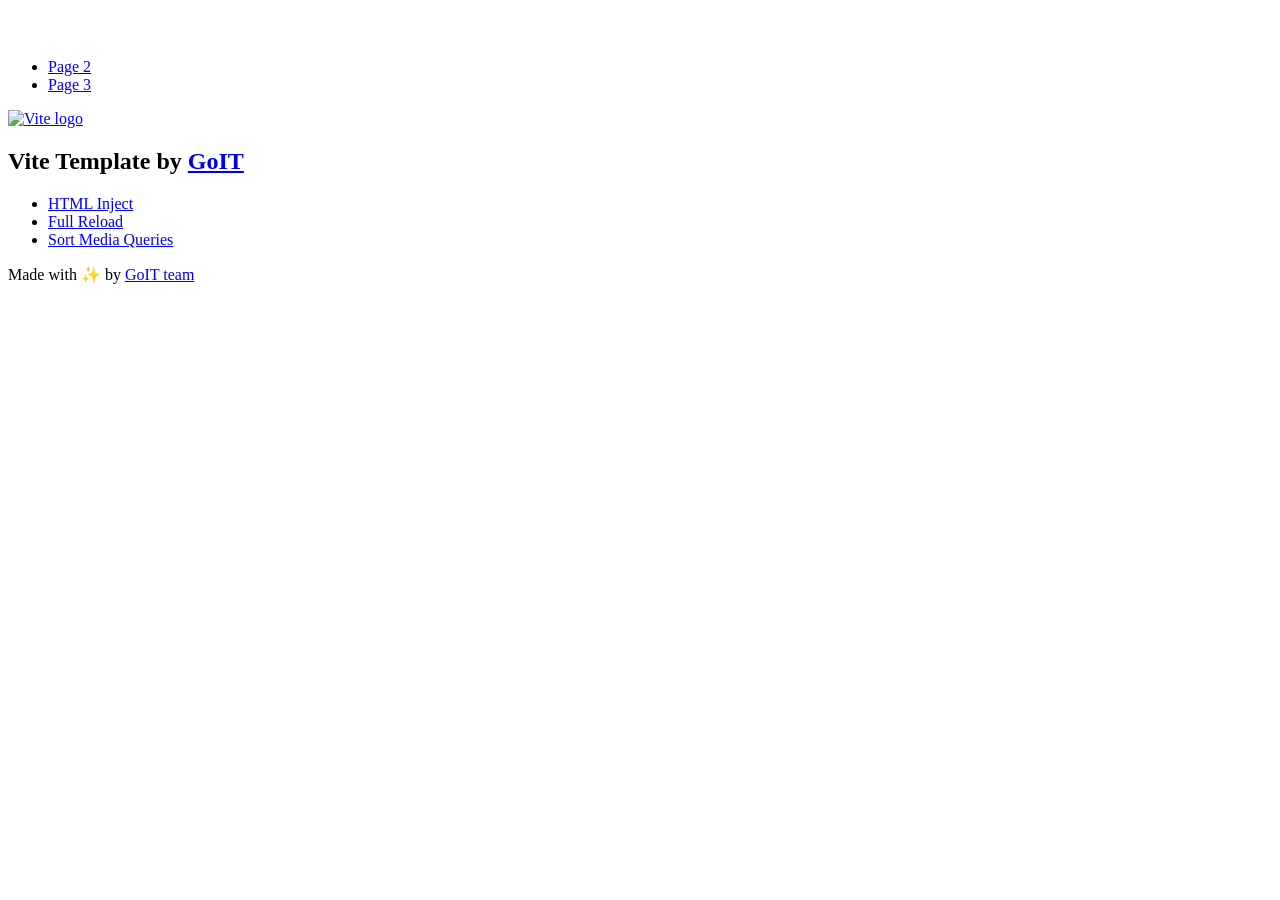
==== index.html @ 9f314a02 "Deploying to gh-pages from @ daletskyiv/goit-js-hw-11@b1c8e6a7c4b20fd92d21b0e5121c0862e0a64506 🚀" ====
<!DOCTYPE html>
<html lang="en">
  <head>
    <meta charset="UTF-8" />
    <link rel="icon" type="image/svg+xml" href="/goit-js-hw-11/favicon.svg" />
    <meta name="viewport" content="width=device-width, initial-scale=1.0" />
    <title>Vanilla App Template</title>
    <script type="module" crossorigin src="/goit-js-hw-11/index.js"></script>
    <link rel="stylesheet" crossorigin href="/goit-js-hw-11/assets/styles-DvPDDfy5.css">
  </head>
  <body>
    <header class="header">
  <div class="container">
    <nav class="nav">
      <a class="nav-logo" href="./index.html" aria-label="Site logo">
        <svg class="nav-logo-icon" width="100" height="30">
          <use href="/goit-js-hw-11/assets/sprite-E8vg0sBb.svg#logo"></use>
        </svg>
      </a>
      <ul class="nav-list">
        <li class="nav-item">
          <a class="nav-link {=$highlight-act}" href="./page-2.html">Page 2</a>
        </li>
        <li class="nav-item">
          <a class="nav-link {=$highlight-curr}" href="./page-3.html">Page 3</a>
        </li>
      </ul>
    </nav>
  </div>
</header>


    <main>
      <!-- Loads the specified .html file -->
      <section class="vite-promo">
  <div class="container">
    <div class="vite-promo-thumb">
      <a
        class="vite-promo-link"
        href="https://vitejs.dev/"
        target="_blank"
        rel="noopener noreferrer"
        aria-label="Link to Vite official website"
        title="Vite.js  build tool"
      >
        <!-- Path to images as from index.html file -->
        <img
          class="pic"
          src="/goit-js-hw-11/assets/vite-logo-9o_aqrTe.png"
          alt="Vite logo"
          width="640"
          height="640"
        />
      </a>
    </div>
    <h1 class="main-title">
      <span class="main-title-gradient">Vite</span>
      Template by
      <a
        class="main-title-link"
        href="https://github.com/goitacademy/vanilla-app-template"
        target="_blank"
        rel="noopener noreferrer"
      >
        GoIT
      </a>
    </h1>
  </div>
</section>

      <article class="badges">
  <div class="container">
    <ul class="badges-list">
      <li class="badges-item">
        <a
          class="badges-link"
          href="https://www.npmjs.com/package/vite-plugin-html-inject"
          target="_blank"
          rel="noopener noreferrer"
        >
          HTML Inject
        </a>
      </li>
      <li class="badges-item">
        <a
          class="badges-link"
          href="https://www.npmjs.com/package/vite-plugin-full-reload"
          target="_blank"
          rel="noopener noreferrer"
        >
          Full Reload
        </a>
      </li>
      <li class="badges-item">
        <a
          class="badges-link"
          href="https://www.npmjs.com/package/postcss-sort-media-queries"
          target="_blank"
          rel="noopener noreferrer"
        >
          Sort Media Queries
        </a>
      </li>
    </ul>
  </div>
</article>

    </main>

    <footer class="footer">
  <div class="container">
    <p class="footer-desc">
      Made with ✨ by
      <a
        class="footer-link"
        href="https://goit.global/ua/"
        target="_blank"
        rel="noopener noreferrer"
      >
        GoIT team
      </a>
    </p>
  </div>
</footer>


  </body>
</html>
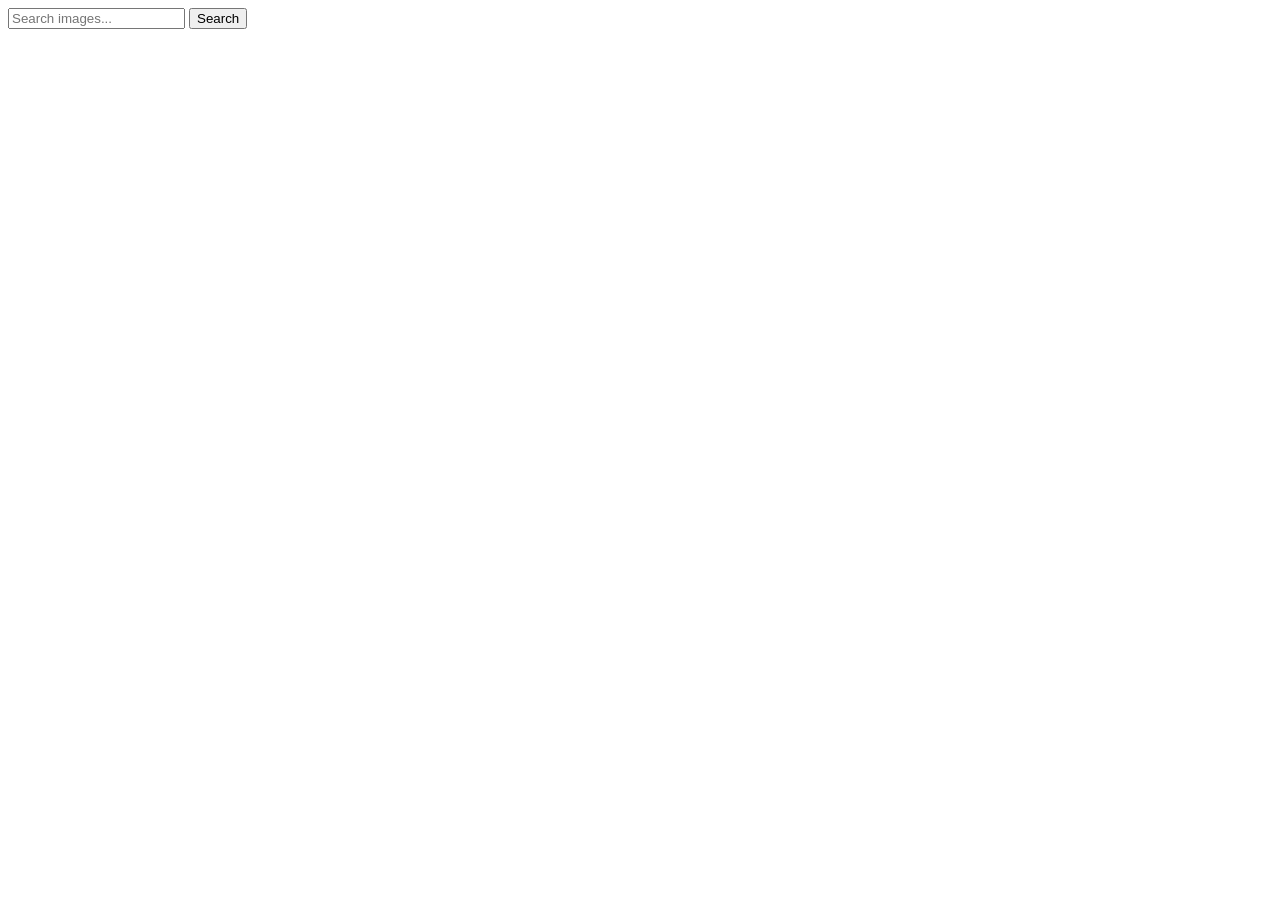
==== commit e8513a49: "Deploying to gh-pages from @ daletskyiv/goit-js-hw-11@19b83ecaa32f82d7e8b1604270c8661d460b20ca 🚀" ====
--- a/index.html
+++ b/index.html
@@ -1,128 +1,39 @@
-<!DOCTYPE html>
+<!doctype html>
 <html lang="en">
   <head>
     <meta charset="UTF-8" />
-    <link rel="icon" type="image/svg+xml" href="/goit-js-hw-11/favicon.svg" />
     <meta name="viewport" content="width=device-width, initial-scale=1.0" />
-    <title>Vanilla App Template</title>
+    <title>goit-js-hw-11</title>
+    <link rel="preconnect" href="https://fonts.googleapis.com" />
+    <link rel="preconnect" href="https://fonts.gstatic.com" crossorigin />
+    <link
+      href="https://fonts.googleapis.com/css2?family=Montserrat:wght@100..900&display=swap"
+      rel="stylesheet"
+    />
     <script type="module" crossorigin src="/goit-js-hw-11/index.js"></script>
-    <link rel="stylesheet" crossorigin href="/goit-js-hw-11/assets/styles-DvPDDfy5.css">
+    <link rel="modulepreload" crossorigin href="/goit-js-hw-11/assets/vendor-D1AWmRWP.js">
+    <link rel="stylesheet" crossorigin href="/goit-js-hw-11/assets/vendor-DumFYO8Z.css">
+    <link rel="stylesheet" crossorigin href="/goit-js-hw-11/assets/index-CTpqBs4d.css">
   </head>
   <body>
-    <header class="header">
-  <div class="container">
-    <nav class="nav">
-      <a class="nav-logo" href="./index.html" aria-label="Site logo">
-        <svg class="nav-logo-icon" width="100" height="30">
-          <use href="/goit-js-hw-11/assets/sprite-E8vg0sBb.svg#logo"></use>
-        </svg>
-      </a>
-      <ul class="nav-list">
-        <li class="nav-item">
-          <a class="nav-link {=$highlight-act}" href="./page-2.html">Page 2</a>
-        </li>
-        <li class="nav-item">
-          <a class="nav-link {=$highlight-curr}" href="./page-3.html">Page 3</a>
-        </li>
-      </ul>
-    </nav>
-  </div>
-</header>
-
-
     <main>
-      <!-- Loads the specified .html file -->
-      <section class="vite-promo">
-  <div class="container">
-    <div class="vite-promo-thumb">
-      <a
-        class="vite-promo-link"
-        href="https://vitejs.dev/"
-        target="_blank"
-        rel="noopener noreferrer"
-        aria-label="Link to Vite official website"
-        title="Vite.js  build tool"
-      >
-        <!-- Path to images as from index.html file -->
-        <img
-          class="pic"
-          src="/goit-js-hw-11/assets/vite-logo-9o_aqrTe.png"
-          alt="Vite logo"
-          width="640"
-          height="640"
-        />
-      </a>
-    </div>
-    <h1 class="main-title">
-      <span class="main-title-gradient">Vite</span>
-      Template by
-      <a
-        class="main-title-link"
-        href="https://github.com/goitacademy/vanilla-app-template"
-        target="_blank"
-        rel="noopener noreferrer"
-      >
-        GoIT
-      </a>
-    </h1>
-  </div>
-</section>
-
-      <article class="badges">
-  <div class="container">
-    <ul class="badges-list">
-      <li class="badges-item">
-        <a
-          class="badges-link"
-          href="https://www.npmjs.com/package/vite-plugin-html-inject"
-          target="_blank"
-          rel="noopener noreferrer"
-        >
-          HTML Inject
-        </a>
-      </li>
-      <li class="badges-item">
-        <a
-          class="badges-link"
-          href="https://www.npmjs.com/package/vite-plugin-full-reload"
-          target="_blank"
-          rel="noopener noreferrer"
-        >
-          Full Reload
-        </a>
-      </li>
-      <li class="badges-item">
-        <a
-          class="badges-link"
-          href="https://www.npmjs.com/package/postcss-sort-media-queries"
-          target="_blank"
-          rel="noopener noreferrer"
-        >
-          Sort Media Queries
-        </a>
-      </li>
-    </ul>
-  </div>
-</article>
-
+      <div class="container">
+        <form class="form">
+          <label>
+            <input
+              class="form-input"
+              type="text"
+              name="search_text"
+              placeholder="Search images..."
+            />
+          </label>
+          <button class="form-btn" type="submit">Search</button>
+        </form>
+        <span class="loader"></span>
+        <ul class="gallery"></ul>
+      </div>
     </main>
-
-    <footer class="footer">
-  <div class="container">
-    <p class="footer-desc">
-      Made with ✨ by
-      <a
-        class="footer-link"
-        href="https://goit.global/ua/"
-        target="_blank"
-        rel="noopener noreferrer"
-      >
-        GoIT team
-      </a>
-    </p>
-  </div>
-</footer>
-
-
   </body>
 </html>
+
+<div class="gallery-info-part"></div>
